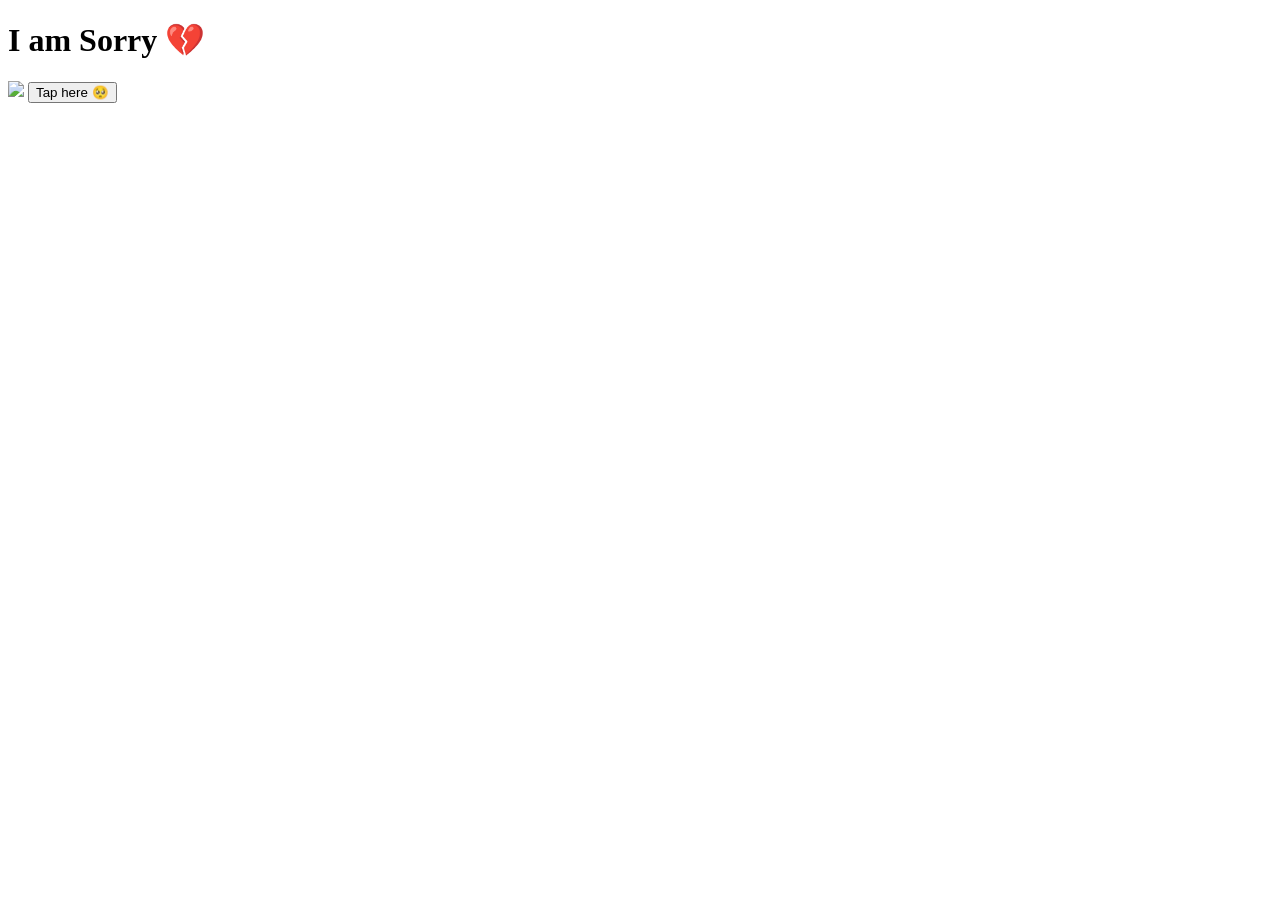
==== index.html @ f5511ebf "Rename index.html.txt to index.html" ====
<!DOCTYPE html>
<html lang="en">
<head>
<meta charset="UTF-8">
<meta name="viewport" content="width=device-width, initial-scale=1.0">
<title>I'm Sorry ❤️</title>
<link rel="stylesheet" href="style.css">
</head>
<body>

<div class="hearts"></div>

<div class="container">
    <h1>I am Sorry 💔</h1>

    <img src="https://media.tenor.com/W6lLzT4XcXUAAAAi/sad-teddy.gif" class="teddy">

    <button onclick="nextPage()">Tap here 🥺</button>
</div>

<script>
function nextPage(){
    window.location.href = "page2.html";
}
</script>

</body>
</html>
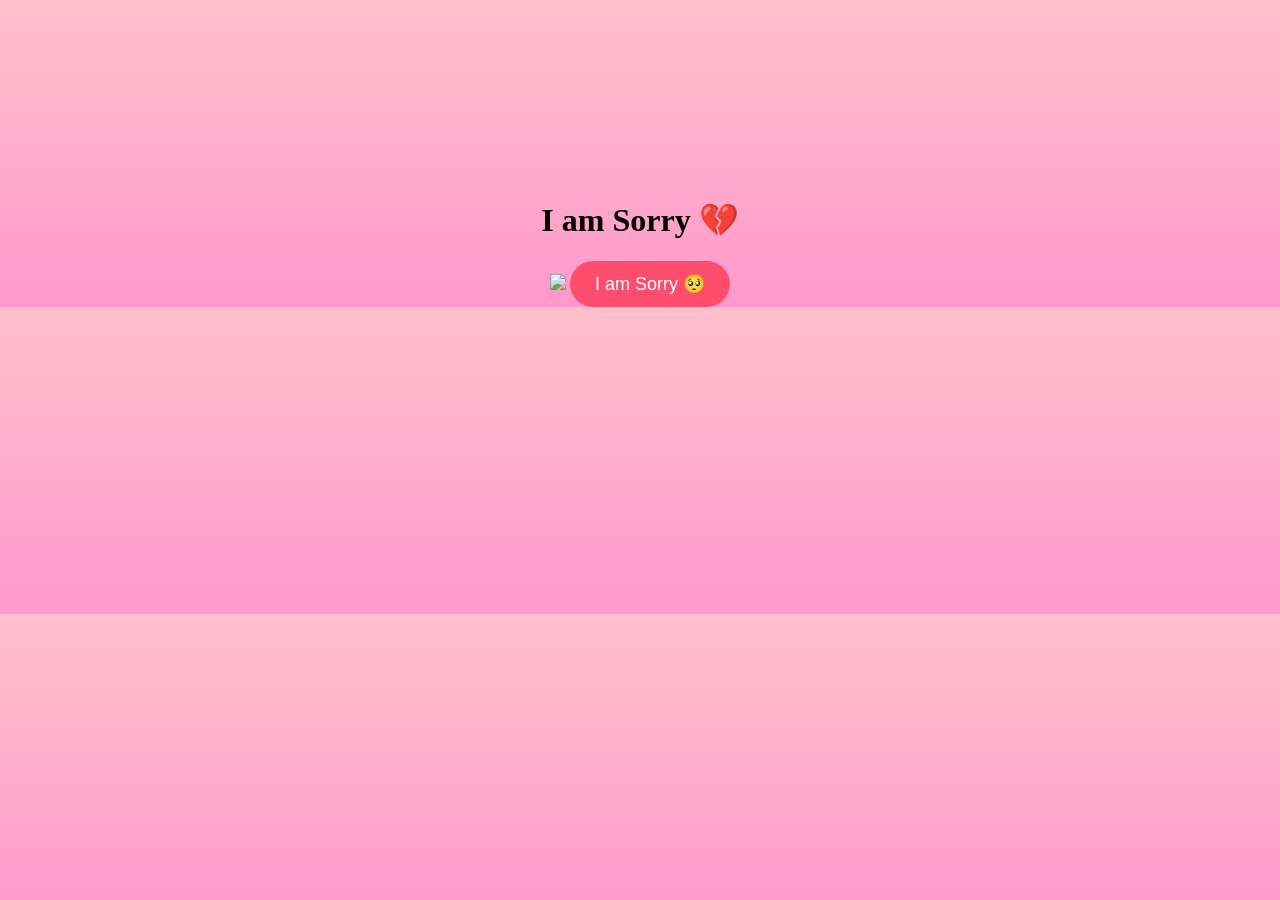
==== commit ba10a302: "Update index.html" ====
--- a/index.html
+++ b/index.html
@@ -8,16 +8,17 @@
 </head>
 <body>
 
-<div class="hearts"></div>
+<div id="rain-container"></div>
 
 <div class="container">
     <h1>I am Sorry 💔</h1>
 
     <img src="https://media.tenor.com/W6lLzT4XcXUAAAAi/sad-teddy.gif" class="teddy">
 
-    <button onclick="nextPage()">Tap here 🥺</button>
+    <button onclick="nextPage()">I am Sorry 🥺</button>
 </div>
 
+<script src="script.js"></script>
 <script>
 function nextPage(){
     window.location.href = "page2.html";
--- a/style.css
+++ b/style.css
@@ -0,0 +1,96 @@
+body {
+    margin: 0;
+    font-family: 'Comic Sans MS', cursive;
+    background: linear-gradient(to bottom, #ffc0cb, #ff99cc);
+    overflow: hidden;
+}
+
+/* Hearts */
+.hearts::before {
+    content: "❤️ ❤️ ❤️ ❤️ ❤️ ❤️ ❤️";
+    position: absolute;
+    width: 100%;
+    animation: float 8s linear infinite;
+    font-size: 24px;
+}
+
+@keyframes float {
+    0% { transform: translateY(100vh); }
+    100% { transform: translateY(-100vh); }
+}
+
+/* Center */
+.container {
+    text-align: center;
+    padding-top: 20vh;
+}
+
+/* Teddy */
+.teddy {
+    width: 150px;
+}
+
+/* Button */
+button {
+    padding: 12px 25px;
+    border-radius: 25px;
+    border: none;
+    background: #ff4d6d;
+    color: white;
+    font-size: 18px;
+}
+
+/* Page 2 */
+.title {
+    text-align: center;
+    margin-top: 20px;
+}
+
+/* BOOK */
+.book {
+    width: 90%;
+    max-width: 320px;
+    height: 400px;
+    margin: 30px auto;
+    perspective: 1500px;
+    position: relative;
+}
+
+/* Cover */
+.cover {
+    width: 100%;
+    height: 100%;
+    background: #ff4d6d;
+    color: white;
+    display: flex;
+    align-items: center;
+    justify-content: center;
+    border-radius: 10px;
+    position: absolute;
+    transform-origin: left;
+    transition: 1s;
+    z-index: 2;
+}
+
+/* Page */
+.page {
+    width: 100%;
+    height: 100%;
+    background: #fff0f5;
+    border-radius: 10px;
+    padding: 15px;
+    box-sizing: border-box;
+}
+
+/* Content scroll */
+.content {
+    height: 100%;
+    overflow-y: auto;
+    font-size: 14px;
+    line-height: 1.6;
+}
+
+/* OPEN ANIMATION */
+.book.open .cover {
+    transform: rotateY(-160deg);
+}
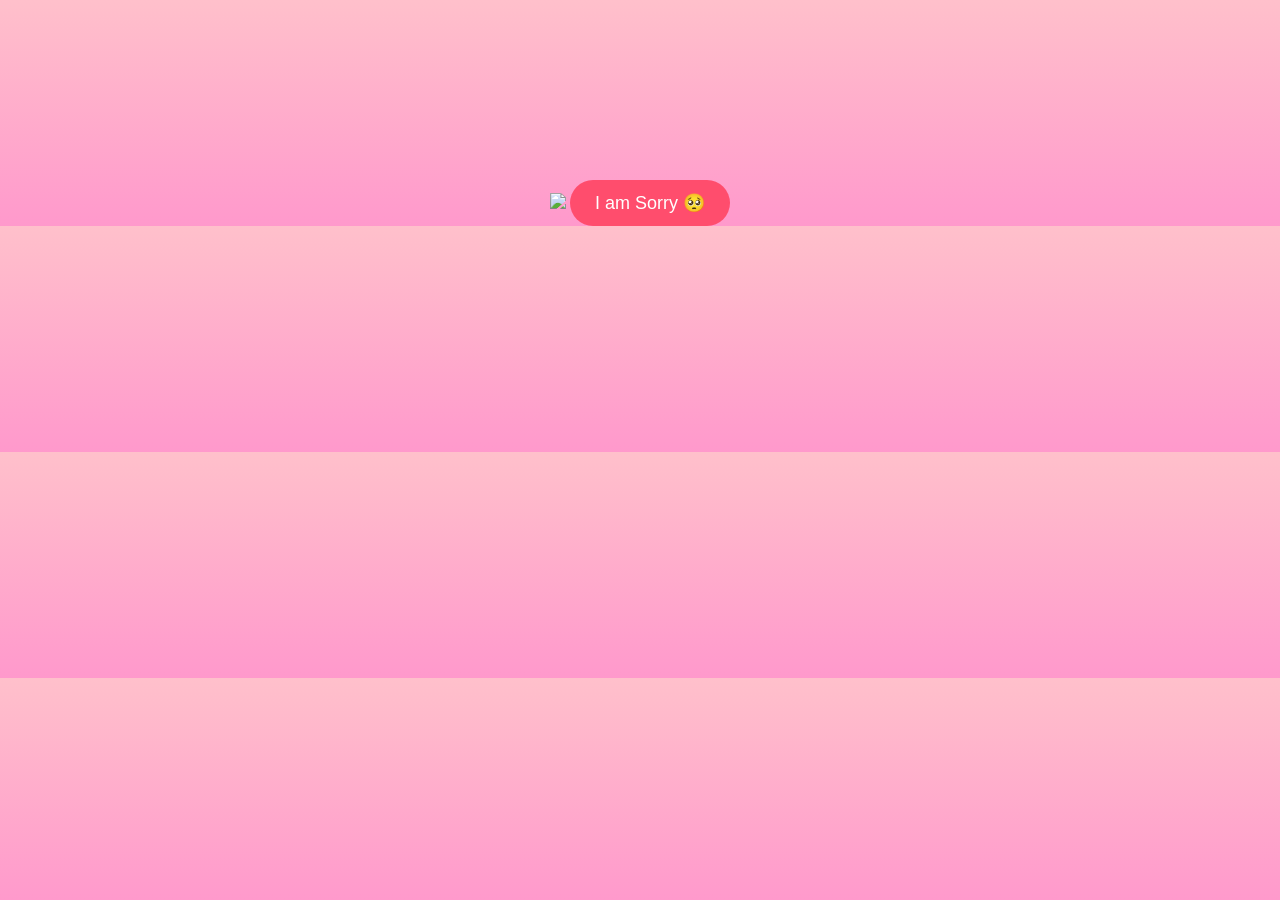
==== commit aa36c71e: "Update index.html" ====
--- a/index.html
+++ b/index.html
@@ -11,7 +11,6 @@
 <div id="rain-container"></div>
 
 <div class="container">
-    <h1>I am Sorry 💔</h1>
 
     <img src="https://media.tenor.com/W6lLzT4XcXUAAAAi/sad-teddy.gif" class="teddy">
 
--- a/style.css
+++ b/style.css
@@ -94,3 +94,25 @@
 .book.open .cover {
     transform: rotateY(-160deg);
 }
+/* Rain container */
+#rain-container {
+    position: fixed;
+    width: 100%;
+    height: 100%;
+    pointer-events: none;
+    overflow: hidden;
+}
+
+/* Falling items */
+.fall {
+    position: absolute;
+    top: -50px;
+    font-size: 20px;
+    animation: fall linear infinite;
+}
+
+@keyframes fall {
+    to {
+        transform: translateY(110vh);
+    }
+}
